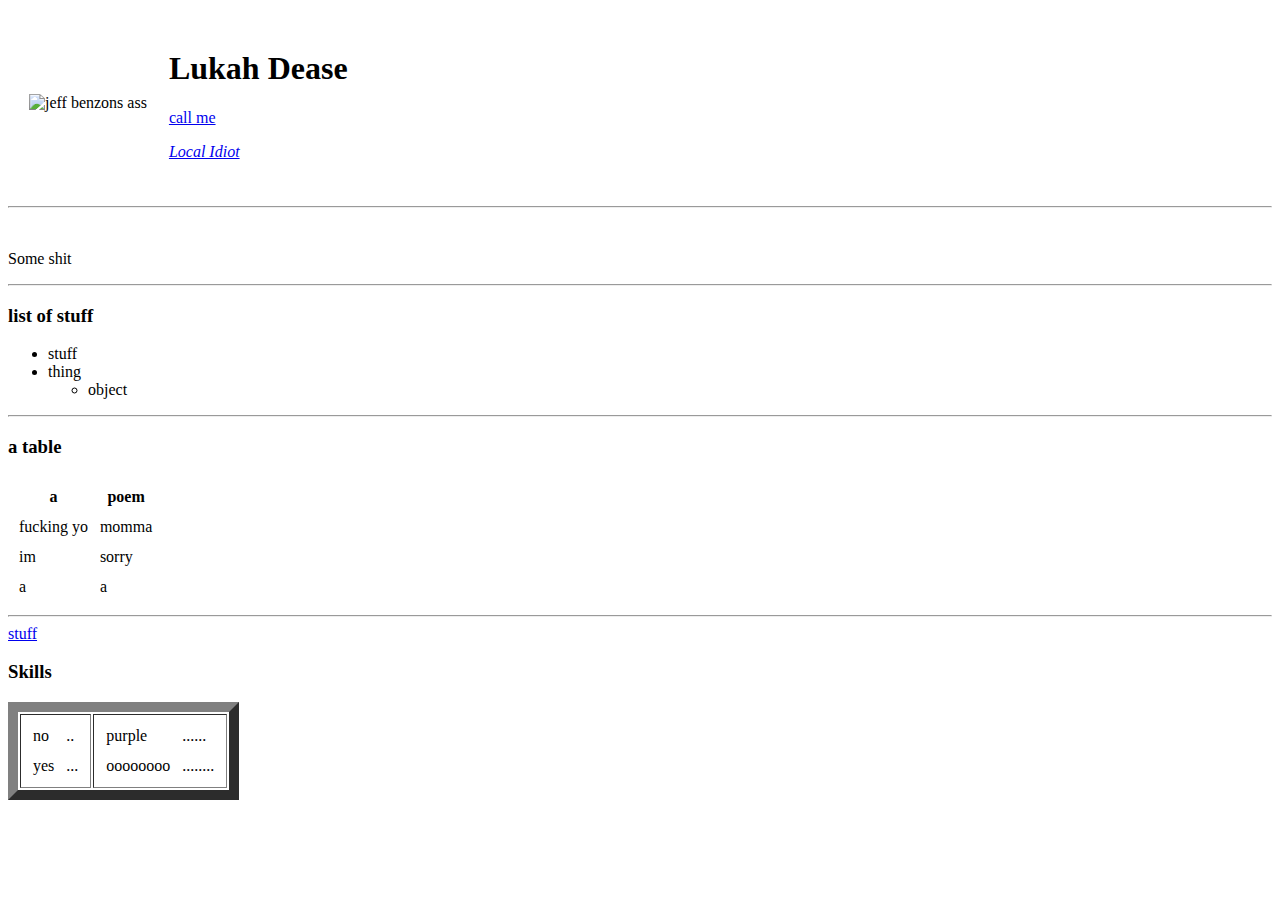
==== index.html @ 4dd9c785 "add init website files" ====
<!DOCTYPE html>
<html lang="en">
<head>
    <meta charset="UTF-8">
    <meta http-equiv="X-UA-Compatible" content="IE=edge">
    <meta name="viewport" content="width=device-width, initial-scale=1.0">
    <title>Why are you hear</title>
</head>
<body>
    <table cellspacing="20">
        <tr>
            <td><img src="photos/benzos.jpeg" alt="jeff benzons ass"></td>
            <td>
                <h1>Lukah Dease</h1>
                <a href="callme.html">call me</a>
                <p><em><a href="https://youtu.be/sQ9VFCf0shs">Local Idiot</a></em> </p>
            </td>
        </tr>
    </table>
    <hr>
    <br>
    <p>Some shit</p>
    <hr>
    <h3>list of stuff</h3>
    <ul>
        <li>stuff</li>
        <li>thing</li>
        <ul>
            <li>object</li>
        </ul>
    </ul>
    <hr>
    <h3>a table</h3>
    <table cellspacing="10">
        <thead>
            <tr>
                <th>a</th>
                <th>poem</th>
            </tr>
        </thead>
        <tbody>
        <tr>
            <td>fucking yo</td>
            <td>momma</td>
        </tr>
        <tr>
            <td>im</td>
            <td>sorry</td>
        </tr>
        </tbody>
        <tfoot>
            <tr>
                <td>a</td>
                <td>a</td>
            </tr>
        </tfoot>
    </table>
    <hr>
    <a href="hobbies.html">stuff</a>
    <h3>Skills</h3>
    <table border="10">
        <tr>
            <td>
                <table cellspacing="10">
                    <tr>
                        <td>no</td>
                        <td>..</td>
                    </tr>
                    <tr>
                        <td>yes</td>
                        <td>...</td>
                    </tr>

                </table>

            </td>
            <td>
                <table cellspacing="10">
                    <tr>
                        <td>purple</td>
                        <td>......</td>
                    </tr>
                    <tr>
                        <td>oooooooo</td>
                        <td>........</td>
                    </tr>
                </table>
            </td>
        </tr>
    </table>
</body>
</html>
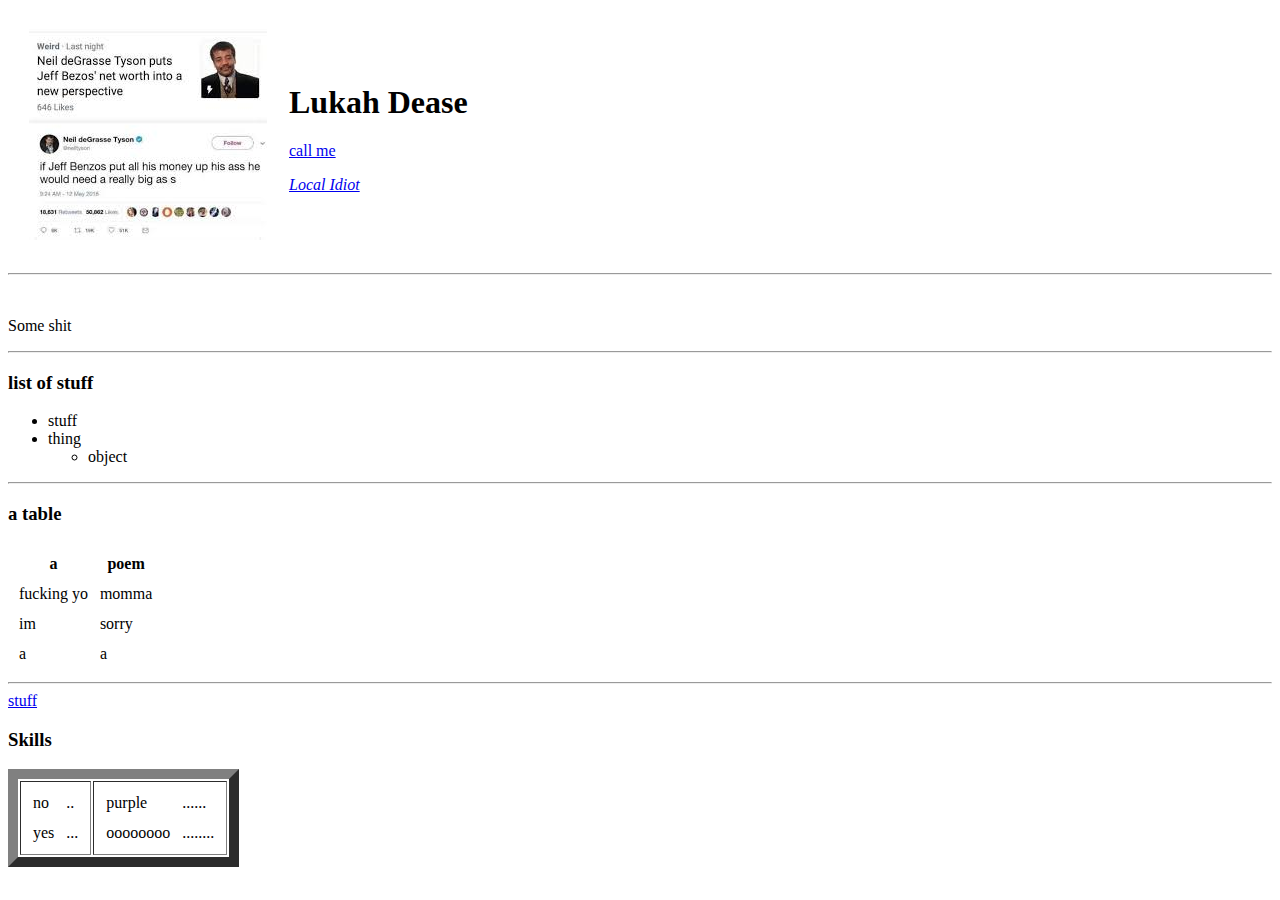
==== commit b1134543: "Add files via upload" ====
--- a/index.html
+++ b/index.html
@@ -9,7 +9,7 @@
 <body>
     <table cellspacing="20">
         <tr>
-            <td><img src="photos/benzos.jpeg" alt="jeff benzons ass"></td>
+            <td><img src="benzos.jpeg" alt="jeff benzons ass"></td>
             <td>
                 <h1>Lukah Dease</h1>
                 <a href="callme.html">call me</a>
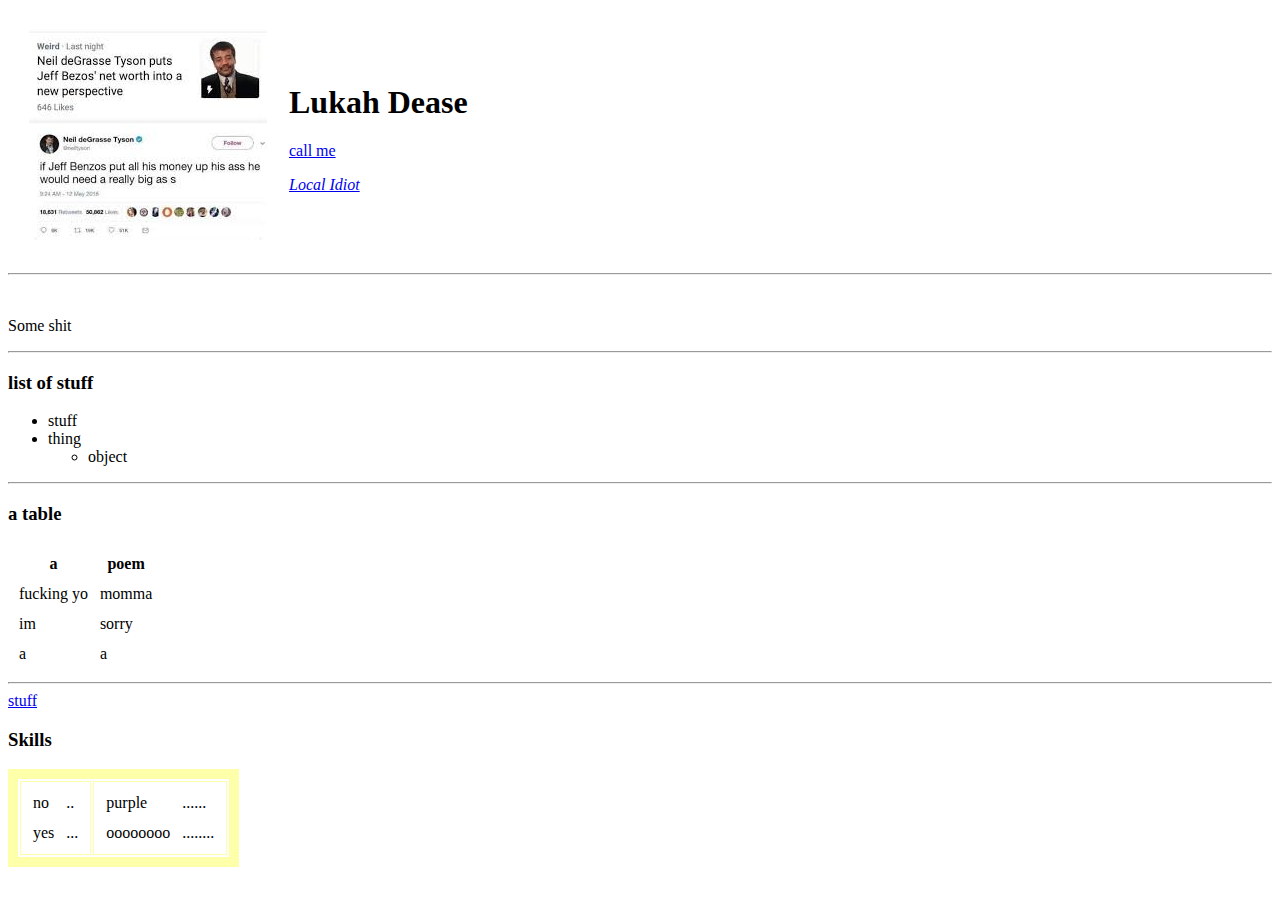
==== commit b8f05064: "css" ====
--- a/index.html
+++ b/index.html
@@ -1,92 +1,93 @@
 <!DOCTYPE html>
 <html lang="en">
-<head>
-    <meta charset="UTF-8">
-    <meta http-equiv="X-UA-Compatible" content="IE=edge">
-    <meta name="viewport" content="width=device-width, initial-scale=1.0">
+  <head>
+    <meta charset="UTF-8" />
+    <meta http-equiv="X-UA-Compatible" content="IE=edge" />
+    <meta name="viewport" content="width=device-width, initial-scale=1.0" />
     <title>Why are you hear</title>
-</head>
-<body>
+    <link rel="stylesheet" href="css/styles.css">
+  </head>
+  <body>
     <table cellspacing="20">
-        <tr>
-            <td><img src="benzos.jpeg" alt="jeff benzons ass"></td>
-            <td>
-                <h1>Lukah Dease</h1>
-                <a href="callme.html">call me</a>
-                <p><em><a href="https://youtu.be/sQ9VFCf0shs">Local Idiot</a></em> </p>
-            </td>
-        </tr>
+      <tr>
+        <td><img src="benzos.jpeg" alt="jeff benzons ass" /></td>
+        <td>
+          <h1>Lukah Dease</h1>
+          <a href="callme.html">call me</a>
+          <p>
+            <em><a href="https://youtu.be/sQ9VFCf0shs">Local Idiot</a></em>
+          </p>
+        </td>
+      </tr>
     </table>
-    <hr>
-    <br>
+    <hr />
+    <br />
     <p>Some shit</p>
-    <hr>
+    <hr />
     <h3>list of stuff</h3>
     <ul>
-        <li>stuff</li>
-        <li>thing</li>
-        <ul>
-            <li>object</li>
-        </ul>
+      <li>stuff</li>
+      <li>thing</li>
+      <ul>
+        <li>object</li>
+      </ul>
     </ul>
-    <hr>
+    <hr />
     <h3>a table</h3>
     <table cellspacing="10">
-        <thead>
-            <tr>
-                <th>a</th>
-                <th>poem</th>
-            </tr>
-        </thead>
-        <tbody>
+      <thead>
         <tr>
-            <td>fucking yo</td>
-            <td>momma</td>
+          <th>a</th>
+          <th>poem</th>
+        </tr>
+      </thead>
+      <tbody>
+        <tr>
+          <td>fucking yo</td>
+          <td>momma</td>
         </tr>
         <tr>
-            <td>im</td>
-            <td>sorry</td>
+          <td>im</td>
+          <td>sorry</td>
         </tr>
-        </tbody>
-        <tfoot>
-            <tr>
-                <td>a</td>
-                <td>a</td>
-            </tr>
-        </tfoot>
+      </tbody>
+      <tfoot>
+        <tr>
+          <td>a</td>
+          <td>a</td>
+        </tr>
+      </tfoot>
     </table>
-    <hr>
+    <hr />
     <a href="hobbies.html">stuff</a>
     <h3>Skills</h3>
-    <table border="10">
-        <tr>
-            <td>
-                <table cellspacing="10">
-                    <tr>
-                        <td>no</td>
-                        <td>..</td>
-                    </tr>
-                    <tr>
-                        <td>yes</td>
-                        <td>...</td>
-                    </tr>
-
-                </table>
-
-            </td>
-            <td>
-                <table cellspacing="10">
-                    <tr>
-                        <td>purple</td>
-                        <td>......</td>
-                    </tr>
-                    <tr>
-                        <td>oooooooo</td>
-                        <td>........</td>
-                    </tr>
-                </table>
-            </td>
-        </tr>
+    <table border="10" bordercolor="#FDFFA9">
+      <tr>
+        <td>
+          <table cellspacing="10">
+            <tr>
+              <td>no</td>
+              <td>..</td>
+            </tr>
+            <tr>
+              <td>yes</td>
+              <td>...</td>
+            </tr>
+          </table>
+        </td>
+        <td>
+          <table cellspacing="10">
+            <tr>
+              <td>purple</td>
+              <td>......</td>
+            </tr>
+            <tr>
+              <td>oooooooo</td>
+              <td>........</td>
+            </tr>
+          </table>
+        </td>
+      </tr>
     </table>
-</body>
-</html>+  </body>
+</html>
